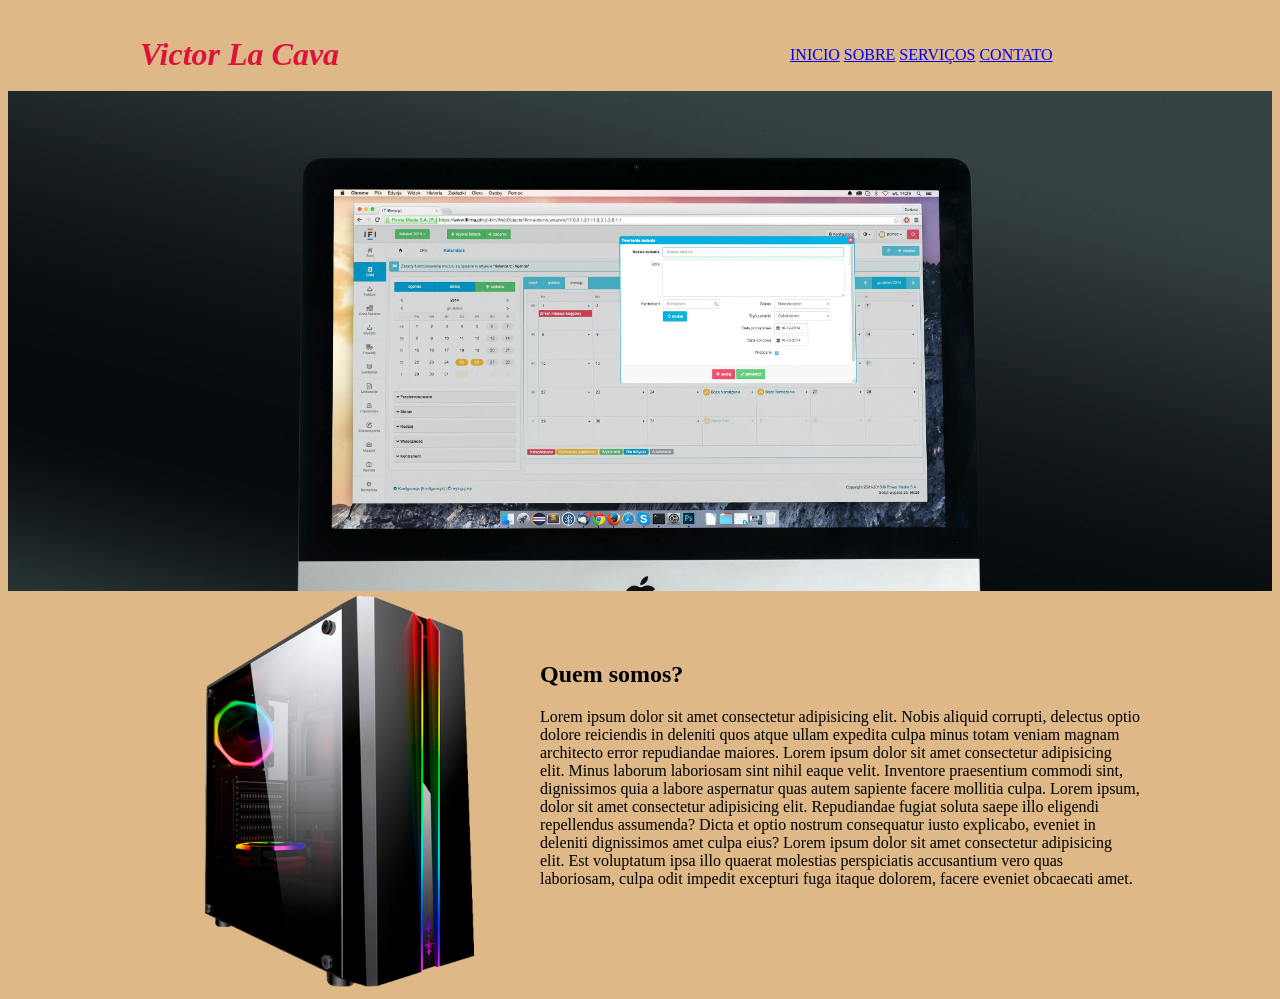
==== index.html @ 1262304b "atividade finalizada" ====
<!DOCTYPE html>
<html lang="pt-br">
<head>
    <meta charset="UTF-8">
    <title>atividade 29/04</title>
    <link rel="stylesheet" href="/CSS/estilo.css">
</head>
<body>
    <header>
        <nav>
            <a href="#">INICIO</a>
            <a href="#">SOBRE</a>
            <a href="#">SERVIÇOS</a>
            <a href="#">CONTATO</a>
        </nav>
        <div id="imgLogo">
            <h1>Victor La Cava</h1>
        </div>
    </header>
    <div id="banner">
    </div>
    <main>
        <section id="containerSobre">
            <div id="txtSobre">
            <h2 id="TxtTitulo">Quem somos?</h2>
            <p>Lorem ipsum dolor sit amet consectetur adipisicing elit. Nobis aliquid corrupti, delectus optio dolore reiciendis in deleniti quos atque ullam expedita culpa minus totam veniam magnam architecto error repudiandae maiores. Lorem ipsum dolor sit amet consectetur adipisicing elit. Minus laborum laboriosam sint nihil eaque velit. Inventore praesentium commodi sint, dignissimos quia a labore aspernatur quas autem sapiente facere mollitia culpa. Lorem ipsum, dolor sit amet consectetur adipisicing elit. Repudiandae fugiat soluta saepe illo eligendi repellendus assumenda? Dicta et optio nostrum consequatur iusto explicabo, eveniet in deleniti dignissimos amet culpa eius? Lorem ipsum dolor sit amet consectetur adipisicing elit. Est voluptatum ipsa illo quaerat molestias perspiciatis accusantium vero quas laboriosam, culpa odit impedit excepturi fuga itaque dolorem, facere eveniet obcaecati amet. </p></div>
            <div id="imgSobre"></div>
        </section>
    </main>
</body>
</html>
---- CSS/estilo.css ----
@charset "UTF-8";

body{
    background-color: burlywood;
}

header {
    /*background-color: rgb(255, 124, 244);*/
    width: 1000px;
    height: 70px;
    margin: auto;
}

nav{
    /*background-color: rgb(71, 255, 86);*/
    width: 350px;
    height: 45px;
    float: right;
    padding: 25px 0 0 70px;
}

#imgLogo{
    /*background-color: blue;*/
    width: 400px;
    height: 70px;
}

h1{
    color: crimson;
    padding: 15px 0 0 0px;
    font-style: italic;
}

#banner{
    background-color: yellow;
    background-image: url(../IMG/pexels-pixabay-38568.jpg);
    background-size: cover;
    width: 100%;
    height: 500px;
}

/*Section 01 sobre*/
#containerSobre{
    /*background-color: pink;*/
    width: 1000px;
    height: 400px;
    margin: auto;

}

#txtSobre{
    /*background-color: blue;*/
    width: 600px;
    height: 400px;
    float: right;
}



#imgSobre{
    /*background-color: aquamarine;*/
    background-image: url(../IMG/gabinete-odyssey_1.png);
    background-size: cover;
    width: 350px;
    height: 400px;
}

#ajimgSobre{
    width:  350px;

}

#TxtTitulo{
    padding: 50px 0 0 0;
}
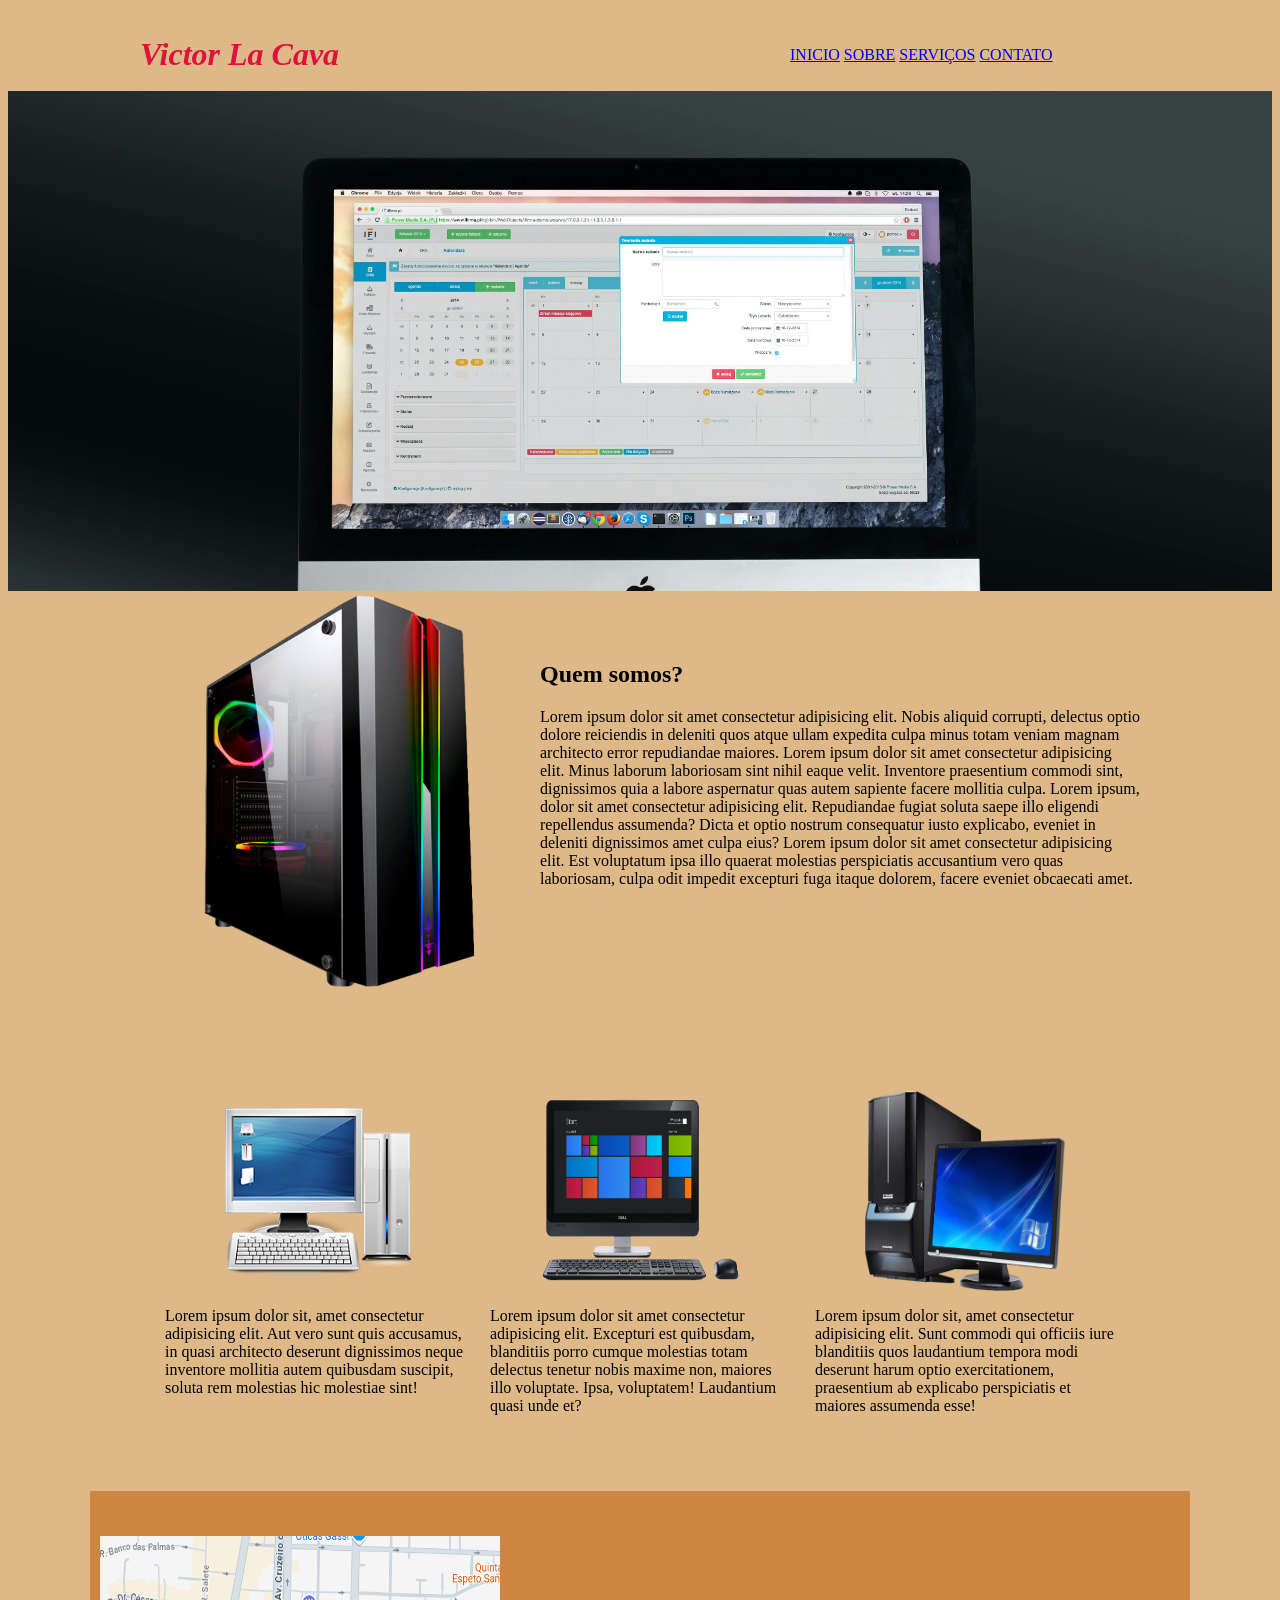
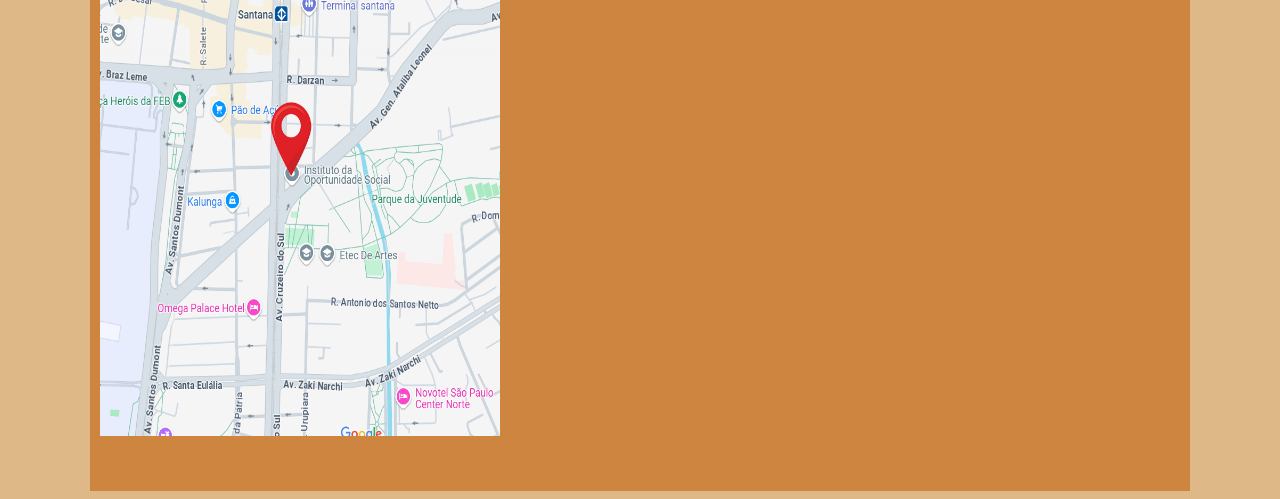
==== commit 17cd6fa9: "atividade" ====
--- a/index.html
+++ b/index.html
@@ -10,8 +10,8 @@
         <nav>
             <a href="#">INICIO</a>
             <a href="#">SOBRE</a>
-            <a href="#">SERVIÇOS</a>
-            <a href="#">CONTATO</a>
+            <a href="./serviços.html">SERVIÇOS</a>
+            <a href="./contato.html">CONTATO</a>
         </nav>
         <div id="imgLogo">
             <h1>Victor La Cava</h1>
@@ -26,6 +26,40 @@
             <p>Lorem ipsum dolor sit amet consectetur adipisicing elit. Nobis aliquid corrupti, delectus optio dolore reiciendis in deleniti quos atque ullam expedita culpa minus totam veniam magnam architecto error repudiandae maiores. Lorem ipsum dolor sit amet consectetur adipisicing elit. Minus laborum laboriosam sint nihil eaque velit. Inventore praesentium commodi sint, dignissimos quia a labore aspernatur quas autem sapiente facere mollitia culpa. Lorem ipsum, dolor sit amet consectetur adipisicing elit. Repudiandae fugiat soluta saepe illo eligendi repellendus assumenda? Dicta et optio nostrum consequatur iusto explicabo, eveniet in deleniti dignissimos amet culpa eius? Lorem ipsum dolor sit amet consectetur adipisicing elit. Est voluptatum ipsa illo quaerat molestias perspiciatis accusantium vero quas laboriosam, culpa odit impedit excepturi fuga itaque dolorem, facere eveniet obcaecati amet. </p></div>
             <div id="imgSobre"></div>
         </section>
+
+        <section id="ContainerServicos">
+            <div id="servicos">
+                <div class="qdServ">
+                <div class="imgServ">
+                <img class="imgJogo" src="./IMG/Computer-Desktop-PC-PNG-Image-Background.png">
+                </div>
+                <!--aqui vai a div imagem-->
+                <p>Lorem ipsum dolor sit, amet consectetur adipisicing elit. Sunt commodi qui officiis iure blanditiis quos laudantium tempora modi deserunt harum optio exercitationem, praesentium ab explicabo perspiciatis et maiores assumenda esse!</p>
+            </div>
+                <div class="qdServ">
+                <div class="imgServ">
+                <img class="imgJogo" src="./IMG/Dell_Inspiron_One_23_Touch_AIO_Desktop_PC.png">
+                </div>
+                <p>Lorem ipsum dolor sit amet consectetur adipisicing elit. Excepturi est quibusdam, blanditiis porro cumque molestias totam delectus tenetur nobis maxime non, maiores illo voluptate. Ipsa, voluptatem! Laudantium quasi unde et?</p>
+            </div>
+                <div class="qdServ">
+                <div class="imgServ">
+                <img class="imgJogo" src="./IMG/Crystal_Project_computer.png">
+                </div>
+                <p>Lorem ipsum dolor sit, amet consectetur adipisicing elit. Aut vero sunt quis accusamus, in quasi architecto deserunt dignissimos neque inventore mollitia autem quibusdam suscipit, soluta rem molestias hic molestiae sint!</p>
+            </div>
+            </div>
+        </section>
+
+        <section>
+            <div id="ContainerContato">
+                <div id="mapa">
+                    <img id="loc" src="./IMG/mapa.png">
+                </div>
+                    
+                <div id="ContainerRosa"></div>
+        </section>
+
     </main>
 </body>
 </html>
--- a/CSS/estilo.css
+++ b/CSS/estilo.css
@@ -72,4 +72,63 @@
 
 #TxtTitulo{
     padding: 50px 0 0 0;
-}+}
+
+/*Section 02 Serviços*/
+
+#ContainerServicos{
+    background-color: burlywood;
+    width: 100%;
+    height: 500px;
+}
+
+#servicos{
+    /*background-color: #ed5dbd;*/
+    width: 1000px;
+    height: 400px;
+    margin: auto;
+}
+
+.qdServ{
+    /*background-color: blue;*/
+    width: 300px;
+    height: 375px;
+    float: right;
+    margin: 75px 25px 0 0;
+}
+
+.imgServ{
+    /*background-color: aquamarine;*/
+    width: 250px;
+    height: 200px;
+    margin: 25px 0 0 25px;
+}
+
+.imgJogo{
+    height: 200px;
+    width: 200px;
+    margin: 0px 0 5px 25px;
+}
+
+#ContainerContato{
+    background-color: peru;
+    height: 600px;
+    width: 1100px;
+    margin: auto;
+}
+
+#mapa{
+    background-color: cadetblue;
+    height: 500px;
+    width: 400px;
+    float: left;
+    margin: 45px 30px 20px 10px;
+}
+
+#loc{
+    height: 500px;
+    width: 400px;
+    float: left;
+    margin: 0px 0px 0px 0px;
+}
+
